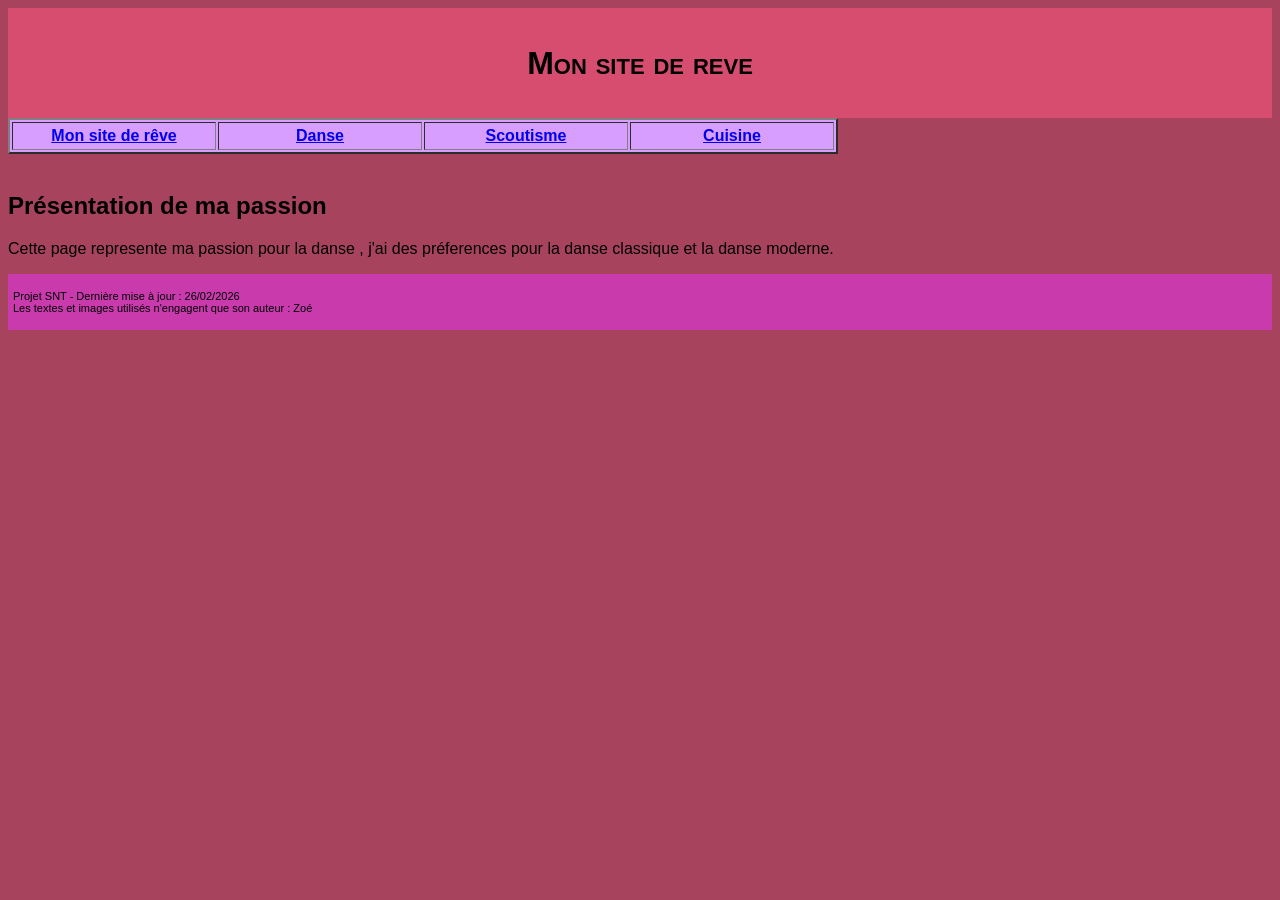
==== monsitedereve.html @ d80c6f61 "Add files via upload" ====
﻿<!DOCTYPE html>
<html lang="fr">

<head>
	<title> Mon site de rêve </title>
		<link rel="preconnect" href="https://fonts.googleapis.com">
<link rel="preconnect" href="https://fonts.gstatic.com" crossorigin> 
<link href=	"https://fonts.googleapis.com/css2?family=Playfair+Display:ital,wght@0,400...900&display=swap" rel="stylesheet">
     <link rel="stylesheet" href="style.css" type="text/css" />
</head>

<body>
	<div id="entete-de-page"> 
		<p> Mon site de reve <br/> </p>
	</div> 
	
	<table id="bloc-menu" border="2">
	<tr>
		<th><a href="index.html"> Mon site de rêve </a></th>
		<th><a href="danse.html">Danse</a></th>
		<th><a href="scoutisme.html">Scoutisme</a></th>
		<th><a href="courseapied.html">Cuisine</a></th>
	</tr>
	</table> <br/> 
	
	<div>
		<h2> Présentation de ma passion </h2>
		<p> Cette page represente ma passion pour la danse , j'ai des préferences pour la danse classique et la danse moderne.</p>
	</div>
	
	<div id="pied-de-page">
		<p> Projet SNT - Dernière mise à jour : 26/02/2026 <br/>
		Les textes et images utilisés n'engagent que son auteur : Zoé </p>
	</div> <br/> 

</body>

</html>
---- style.css ----
iframe{
	 
	 height:100vh;
	 widht:100%;
}
body {
	background-color: #A8435E ;
	font-family: Arial, sans-serif;
	font-size: 16px;
}
img { 
	float: left; 
	margin-right: 20px;
}
i.presentation {
	display: flex;
	gap: 20px;
	align-items: flex-start;
}

.presentation img {
	widht: 120px; /* plus fiable que % ici */
	height: auto;
}
.texte-presentation {
	flex: 1;
	color:#163880;
}

th{ width: 200px;}
ul{ list-style-type: square;}

#entete-de-page {
	padding: 5px;
	height: 100px;
	background-color:#D64D70;
	font-size: 32px;
	font-weight: bold;
	font-variant: small-caps;
	text-align: center;
}
#bloc-menu {
	height: 36px;
	background-color:#D89EFF;
	float: center;
	color: white;
}
#contenu {
	padding: 36px;
	background-color: #B869AA;
} /*j'ai mis un fond rose clair sur la zone de contenu*/
#infos {
	color: #ED4CCD;
	font-style: italic;
}
#pied-de-page {
	padding: 5px;
	background-color: #C93AAD;
	font-size: 11px;
}
/*créer des commandes pour lancer /arrèter de la musique*/
.boutons {
	display:block;
	text-align:center;
	text-decoration:none;
	font-weight: 500;
	color:#BF3AC9;
	font-size:4rem;
	line-height:2em;
}

.boutons.active {
Color:#9464E8;
}
/*mettre une image aux bords arrondis*/

.arrondie {
-moz-border-radius:35px;
-webkit-border-radius:35px;
border-radius:35px;
}
.playfair-display-<uniquifier> {
  font-family: "Playing Display" , serif ;
  font-optical-sizing: auto ;
  font-weight: <weight>;
  font-style: normal:
}
  
img {
	widht: 8cm;
	height: 8cm;
	margin-top: 30px;
}
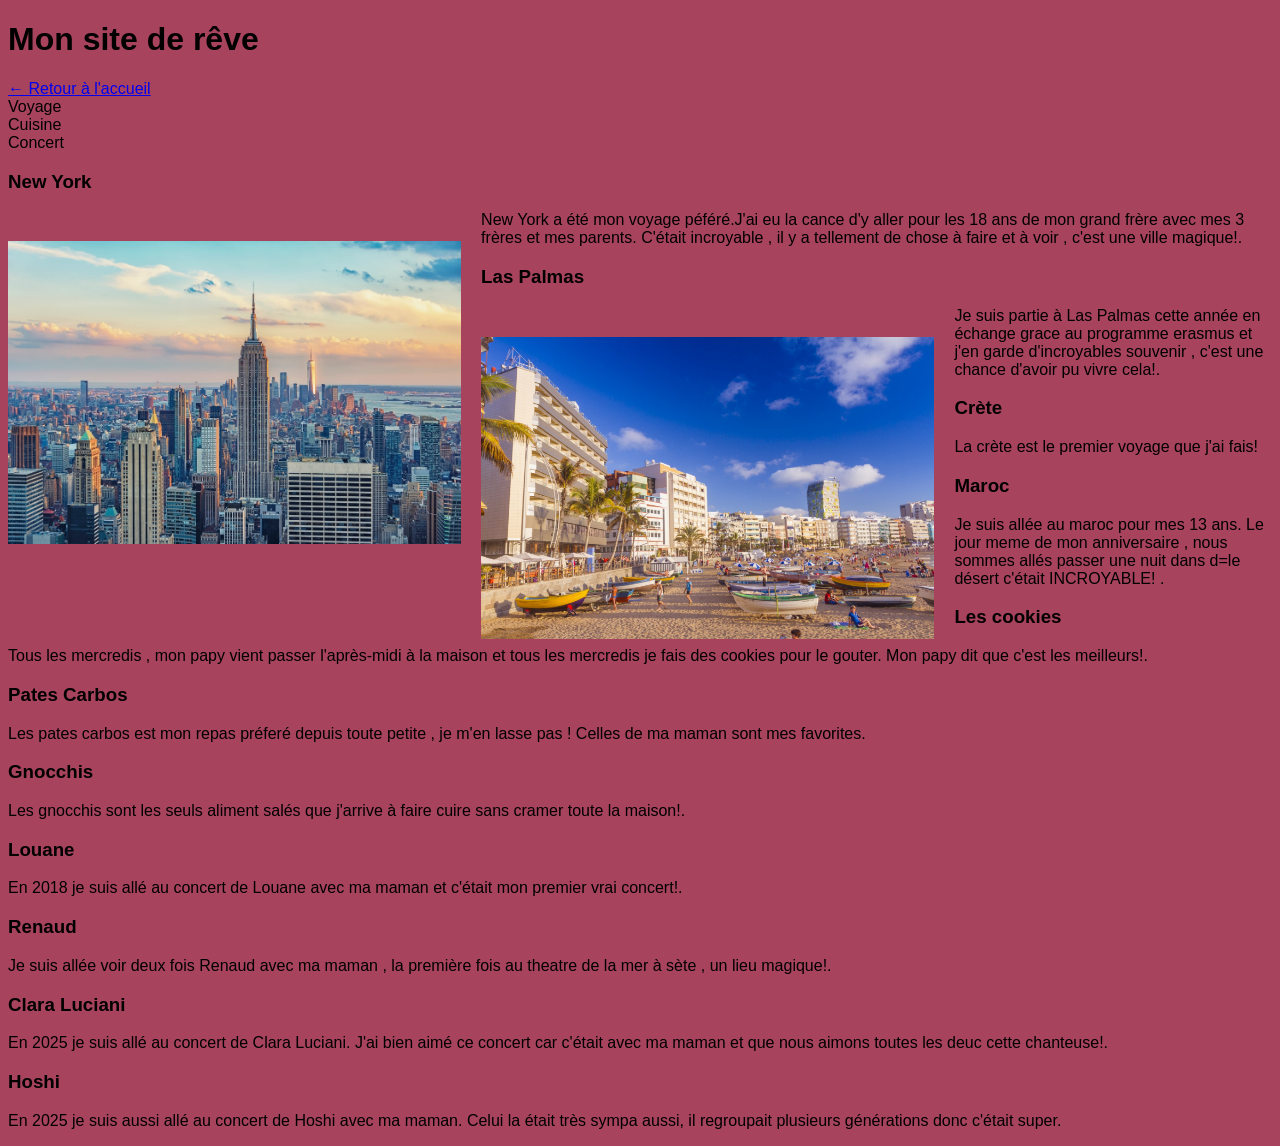
==== commit 5c65666a: "Add files via upload" ====
--- a/monsitedereve.html
+++ b/monsitedereve.html
@@ -1,38 +1,134 @@
-﻿<!DOCTYPE html>
-<html lang="fr">
-
-<head>
-	<title> Mon site de rêve </title>
-		<link rel="preconnect" href="https://fonts.googleapis.com">
-<link rel="preconnect" href="https://fonts.gstatic.com" crossorigin> 
-<link href=	"https://fonts.googleapis.com/css2?family=Playfair+Display:ital,wght@0,400...900&display=swap" rel="stylesheet">
-     <link rel="stylesheet" href="style.css" type="text/css" />
-</head>
-
-<body>
-	<div id="entete-de-page"> 
-		<p> Mon site de reve <br/> </p>
-	</div> 
-	
-	<table id="bloc-menu" border="2">
-	<tr>
-		<th><a href="index.html"> Mon site de rêve </a></th>
-		<th><a href="danse.html">Danse</a></th>
-		<th><a href="scoutisme.html">Scoutisme</a></th>
-		<th><a href="courseapied.html">Cuisine</a></th>
-	</tr>
-	</table> <br/> 
-	
-	<div>
-		<h2> Présentation de ma passion </h2>
-		<p> Cette page represente ma passion pour la danse , j'ai des préferences pour la danse classique et la danse moderne.</p>
-	</div>
-	
-	<div id="pied-de-page">
-		<p> Projet SNT - Dernière mise à jour : 26/02/2026 <br/>
-		Les textes et images utilisés n'engagent que son auteur : Zoé </p>
-	</div> <br/> 
-
-</body>
-
-</html>
+<!DOCTYPE html>
+<html lang="fr">
+<head>
+<meta charset="UTF-8">
+<title>Mon site de rêve</title>
+
+<!-- Lien vers ton fichier CSS -->
+<link rel="stylesheet" href="style.css">
+
+<!-- Import des polices -->
+<link rel="preconnect" href="https://fonts.googleapis.com">
+<link rel="preconnect" href="https://fonts.gstatic.com" crossorigin>
+<link href="https://fonts.googleapis.com/css2?family=Fjalla+One&family=Playfair+Display:ital,wght@0,400..900;1,400..900&display=swap" rel="stylesheet">
+
+<link rel="preconnect" href="https://fonts.googleapis.com">
+<link rel="preconnect" href="https://fonts.gstatic.com" crossorigin>
+<link href="https://fonts.googleapis.com/css2?family=Playfair+Display:ital,wght@0,400..900;1,400..900&display=swap" rel="stylesheet">
+</head>
+
+<body>
+
+<!-- Titre principal -->
+<h1 class="montexte">Mon site de rêve</h1>
+
+<!-- Bouton retour accueil -->
+<div id="retour-accueil">
+<a href="index.html">← Retour à l'accueil</a>
+</div>
+
+<!-- Sous-menu -->
+<div class="menu-deroulant">
+<div class="onglet" onclick="afficher('voyage')">Voyage</div>
+<div class="onglet" onclick="afficher('cuisine')">Cuisine</div>
+<div class="onglet" onclick="afficher('concert')">Concert</div>
+</div>
+
+<!-- Contenu Voyage -->
+<div id="voyage" class="contenu-categorie">
+<div class="galerie">
+
+<div class="image-bloc">
+<h3>New York</h3>
+<img src="newyork.jpg" alt="New York">
+<p> New York a été mon voyage péféré.J'ai eu la cance d'y aller pour les 18 ans de mon grand frère avec mes 3 frères et mes parents. C'était incroyable , il y a tellement de chose à faire et à voir , c'est une ville magique!.</p>
+</div>
+
+<div class="image-bloc">
+<h3>Las Palmas</h3>
+<img src="laspalmas.jpg" alt="las Palmas">
+<p>Je suis partie à Las Palmas cette année en échange grace au programme erasmus et j'en garde d'incroyables souvenir , c'est une chance d'avoir pu vivre cela!.</p>
+</div>
+
+<div class="image-bloc">
+<h3>Crète</h3>
+<alt="Crète">
+<p>La crète est le premier voyage que j'ai fais!</p>
+
+<div class="image-bloc">
+<h3>Maroc</h3>
+<alt="maroc">
+<p>Je suis allée au maroc pour mes 13 ans. Le jour meme de mon anniversaire , nous sommes allés passer une nuit dans d=le désert c'était INCROYABLE! .</p>
+</div>
+
+</div>
+</div>
+
+<!-- Contenu Cuisine -->
+<div id="cuisine" class="contenu-categorie">
+<div class="galerie">
+
+<div class="image-bloc">
+<h3>Les cookies</h3>
+<alt="Cookies">
+<p>Tous les mercredis , mon papy vient passer l'après-midi à la maison et tous les mercredis je fais des cookies pour le gouter. Mon papy dit que c'est les meilleurs!.</p>
+</div>
+
+<div class="image-bloc">
+<h3>Pates Carbos</h3>
+<alt="Pates carbos">
+<p>Les pates carbos est mon repas préferé depuis toute petite , je m'en lasse pas ! Celles de ma maman sont mes favorites.</p>
+</div>
+
+<div class="image-bloc">
+<h3>Gnocchis</h3>
+<alt="Gnocchis">
+<p>Les gnocchis sont les seuls aliment salés que j'arrive à faire cuire sans cramer toute la maison!.</p>
+</div>
+
+</div>
+</div>
+
+<!-- Contenu Concert -->
+<div id="concert" class="contenu-categorie">
+<div class="galerie">
+
+<div class="image-bloc">
+<h3>Louane</h3>
+<alt="Louane">
+<p>En 2018 je suis allé au concert de Louane avec ma maman et c'était mon premier vrai concert!.</p>
+</div>
+
+<div class="image-bloc">
+<h3>Renaud</h3>
+<alt="Reanaud">
+<p>Je suis allée voir deux fois Renaud avec ma maman , la première fois au theatre de la mer à sète , un lieu magique!.</p>
+</div>
+
+<div class="image-bloc">
+<h3>Clara Luciani</h3>
+<alt="Clara Luciani">
+<p>En 2025 je suis allé au concert de Clara Luciani. J'ai bien aimé ce concert car c'était avec ma maman et que nous aimons toutes les deuc cette chanteuse!.</p>
+</div>
+
+<div class="image-bloc">
+<h3>Hoshi</h3>
+<alt="Hoshi">
+<p>En 2025 je suis aussi allé au concert de Hoshi avec ma maman. Celui la était très sympa aussi, il regroupait plusieurs générations donc c'était super.</p>
+</div>
+
+</div>
+</div>
+
+<!-- Script pour afficher la catégorie cliquée -->
+<script>
+function afficher(id) {
+const sections = document.querySelectorAll('.contenu-categorie');
+sections.forEach(s => s.style.display = 'none');
+document.getElementById(id).style.display = 'block';
+}
+</script>
+
+</body>
+</html>
+
--- a/style.css
+++ b/style.css
@@ -49,7 +49,7 @@
 #contenu {
 	padding: 36px;
 	background-color: #B869AA;
-} /*j'ai mis un fond rose clair sur la zone de contenu*/
+} /*j'ai mis un fond rose clair sur la zone de contenu car c'est ma couleur préferée*/
 #infos {
 	color: #ED4CCD;
 	font-style: italic;
